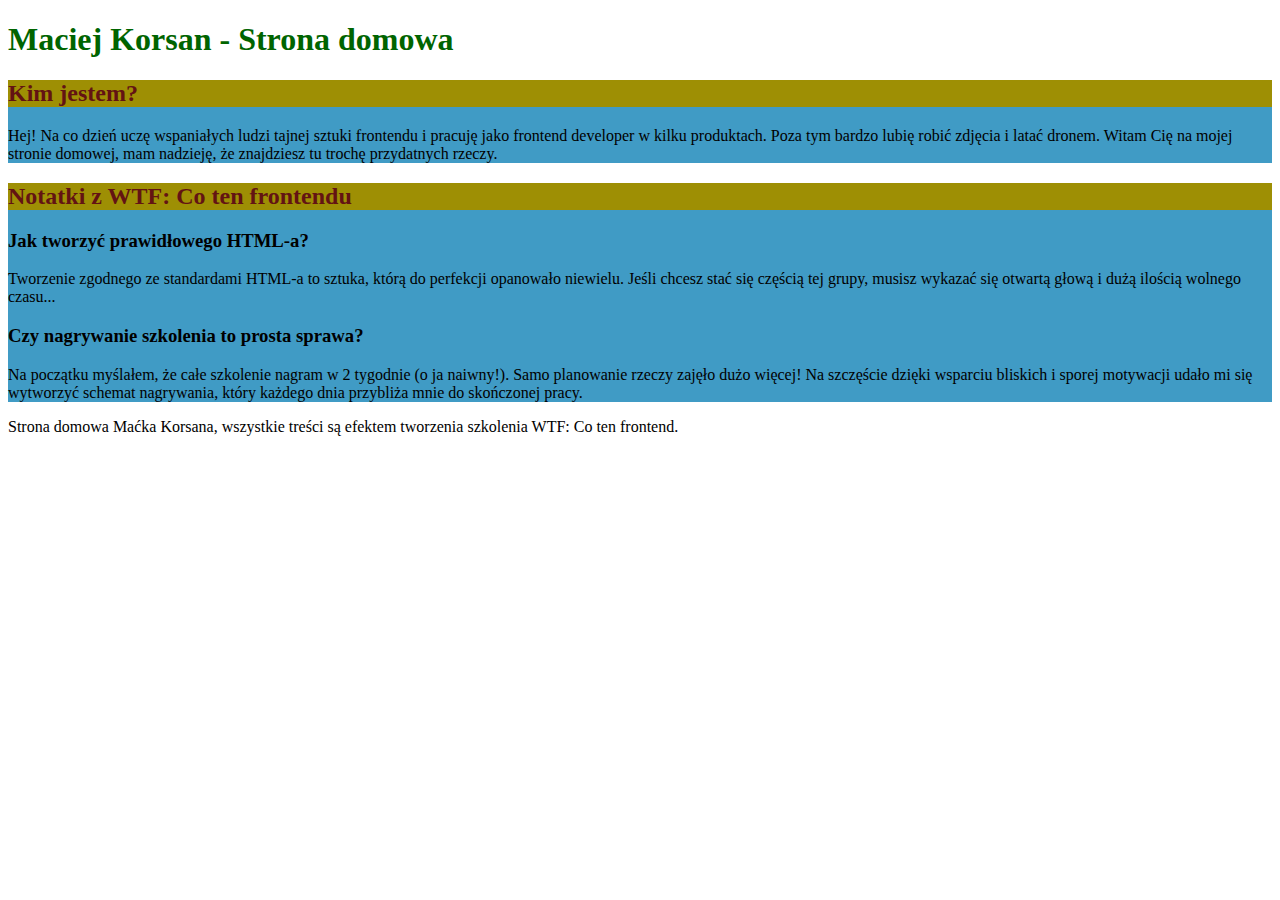
==== index.html @ 5e2ab6e1 "Initial commit" ====
<!DOCTYPE html>
<html lang="pl">

<head>
  <meta charset="UTF-8">
  <meta name="viewport" content="width=device-width, initial-scale=1.0">
  <title>Document</title>
  <link href="style.css" rel="stylesheet" type="text/css">
</head>

<body>
  <main>
    <header>
      <h1>Maciej Korsan - Strona domowa</h1>
    </header>
    <section>
      <h2>Kim jestem?</h2>
      <p>
        Hej! Na co dzień uczę wspaniałych ludzi tajnej sztuki frontendu i pracuję jako frontend developer w
        kilku produktach. Poza tym bardzo lubię robić zdjęcia i latać dronem. Witam Cię na mojej stronie
        domowej, mam nadzieję, że znajdziesz tu trochę przydatnych rzeczy.</p>
    </section>
    <section>
      <h2>Notatki z WTF: Co ten frontendu</h2>
      <article>
        <h3>Jak tworzyć prawidłowego HTML-a?</h3>
        <p>
          Tworzenie zgodnego ze standardami HTML-a to sztuka, którą do perfekcji opanowało niewielu. Jeśli
          chcesz stać się częścią tej grupy, musisz wykazać się otwartą głową i dużą ilością wolnego czasu...
        </p>
      </article>
      <article>
        <h3>Czy nagrywanie szkolenia to prosta sprawa?</h3>
        <p>
          Na początku myślałem, że całe szkolenie nagram w 2 tygodnie (o ja naiwny!). Samo planowanie rzeczy
          zajęło dużo więcej! Na szczęście dzięki wsparciu bliskich i sporej motywacji udało mi się wytworzyć
          schemat nagrywania, który każdego dnia przybliża mnie do skończonej pracy.</p>
      </article>
    </section>


    Strona domowa Maćka Korsana, wszystkie treści są efektem tworzenia szkolenia WTF: Co ten frontend.
  </main>
</body>

</html>
---- style.css ----
h1 {
    color: darkgreen;
}

h2 {
    color: #631313;
    background: #9e8f04;
}

section {
    background: #409bc5;
}
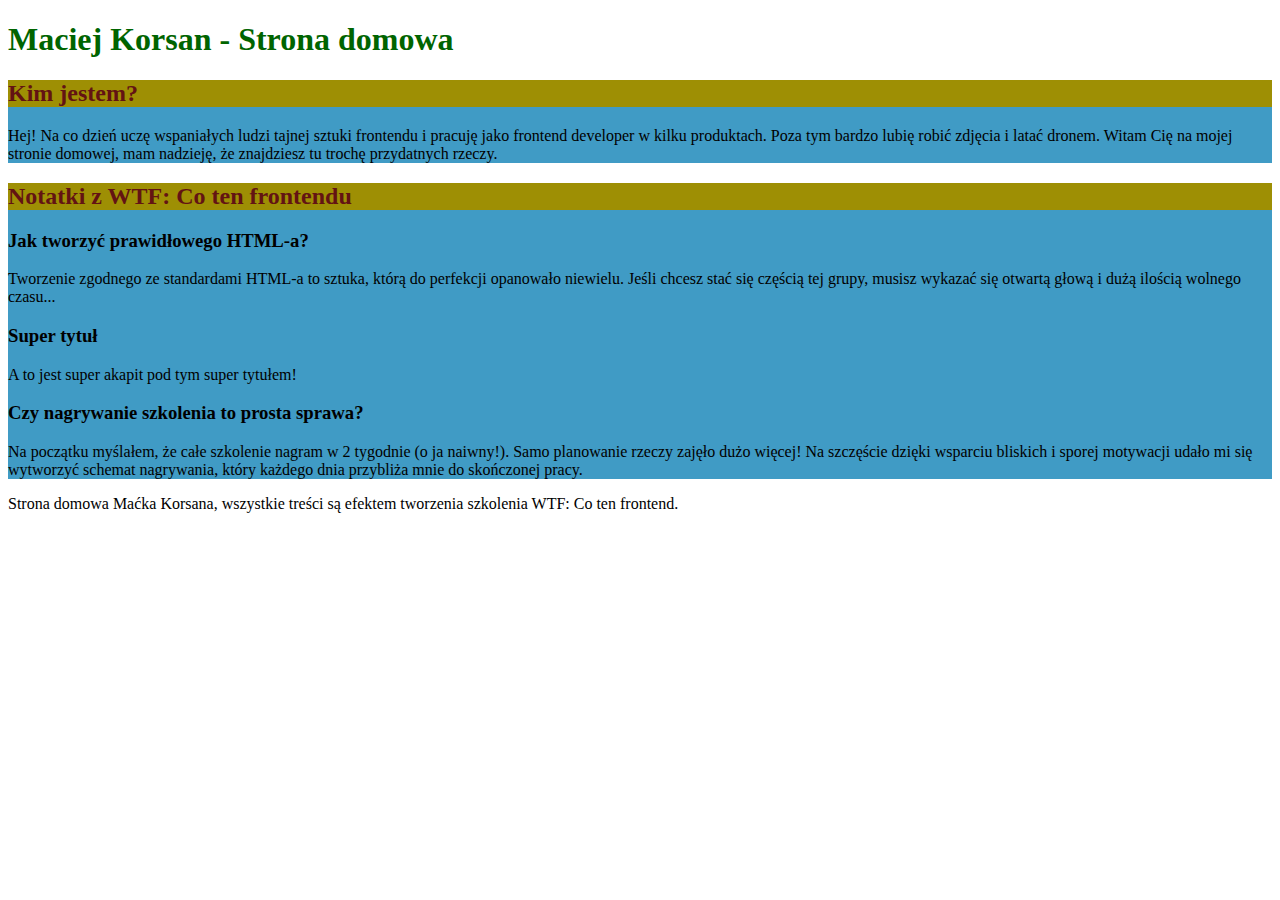
==== commit 20c40d2c: "New article" ====
--- a/index.html
+++ b/index.html
@@ -4,7 +4,7 @@
 <head>
   <meta charset="UTF-8">
   <meta name="viewport" content="width=device-width, initial-scale=1.0">
-  <title>Document</title>
+  <title>WTF: Co ten frontend</title>
   <link href="style.css" rel="stylesheet" type="text/css">
 </head>
 
@@ -30,6 +30,10 @@
         </p>
       </article>
       <article>
+        <h3>Super tytuł</h3>
+        <p>A to jest super akapit pod tym super tytułem!</p>
+      </article>
+      <article>
         <h3>Czy nagrywanie szkolenia to prosta sprawa?</h3>
         <p>
           Na początku myślałem, że całe szkolenie nagram w 2 tygodnie (o ja naiwny!). Samo planowanie rzeczy
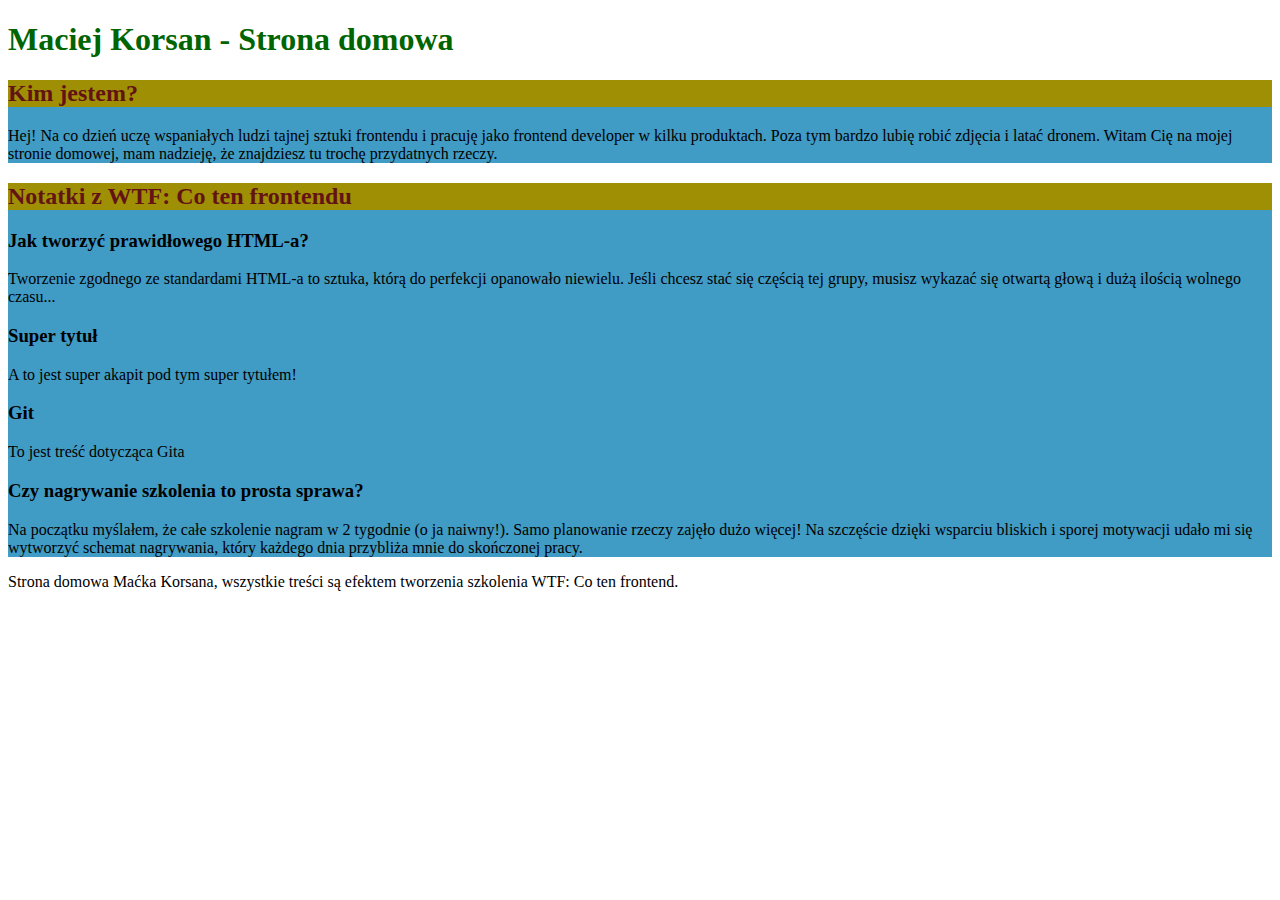
==== commit 681c2605: "Added article about Git" ====
--- a/index.html
+++ b/index.html
@@ -34,6 +34,10 @@
         <p>A to jest super akapit pod tym super tytułem!</p>
       </article>
       <article>
+        <h3>Git</h3>
+        <p>To jest treść dotycząca Gita</p>
+        </article>
+      <article>
         <h3>Czy nagrywanie szkolenia to prosta sprawa?</h3>
         <p>
           Na początku myślałem, że całe szkolenie nagram w 2 tygodnie (o ja naiwny!). Samo planowanie rzeczy
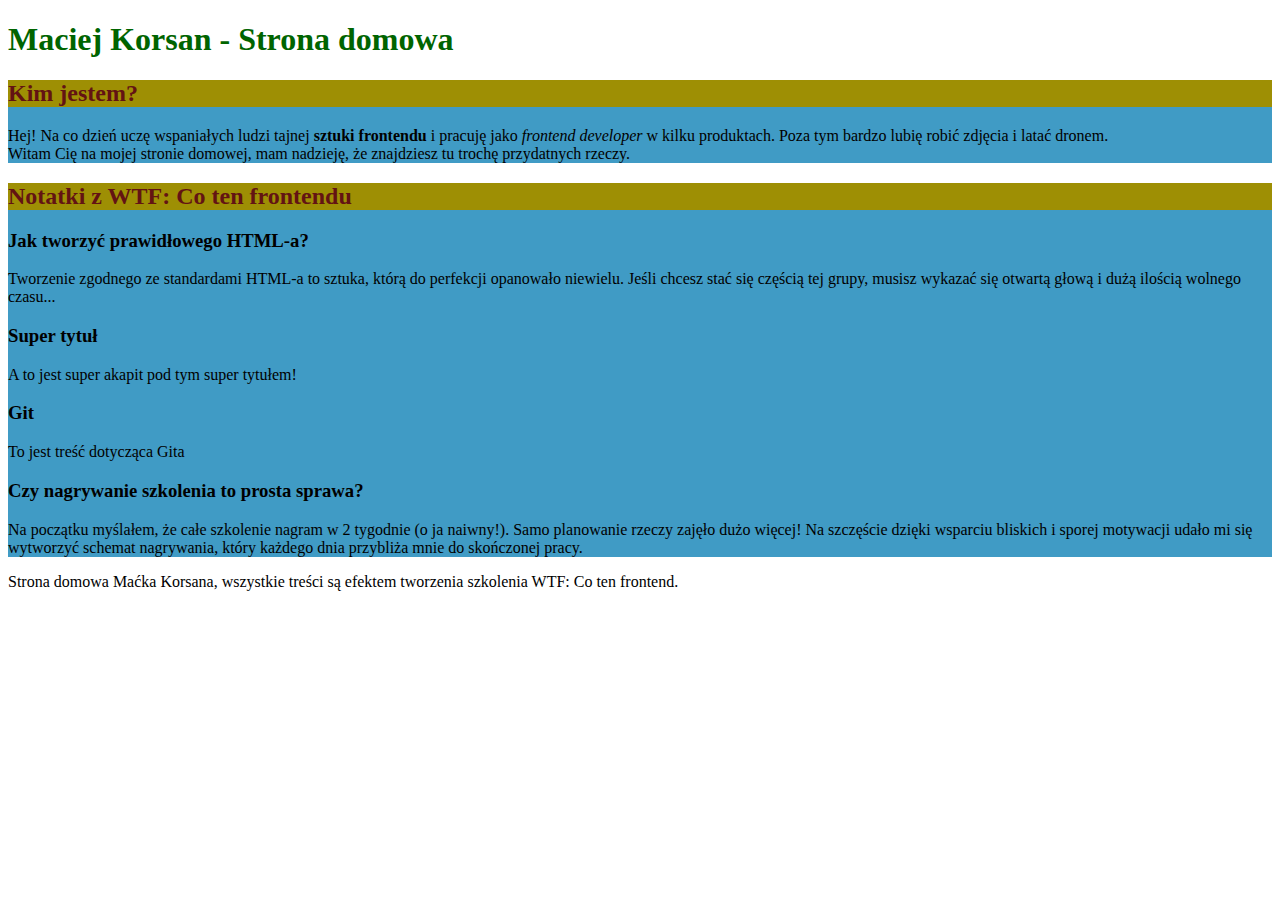
==== commit c4dbd1ca: "Added strong, em and br" ====
--- a/index.html
+++ b/index.html
@@ -16,8 +16,8 @@
     <section>
       <h2>Kim jestem?</h2>
       <p>
-        Hej! Na co dzień uczę wspaniałych ludzi tajnej sztuki frontendu i pracuję jako frontend developer w
-        kilku produktach. Poza tym bardzo lubię robić zdjęcia i latać dronem. Witam Cię na mojej stronie
+        Hej! Na co dzień uczę wspaniałych ludzi tajnej <strong>sztuki frontendu</strong> i pracuję jako <em>frontend developer</em> w
+        kilku produktach. Poza tym bardzo lubię robić zdjęcia i latać dronem. <br> Witam Cię na mojej stronie
         domowej, mam nadzieję, że znajdziesz tu trochę przydatnych rzeczy.</p>
     </section>
     <section>
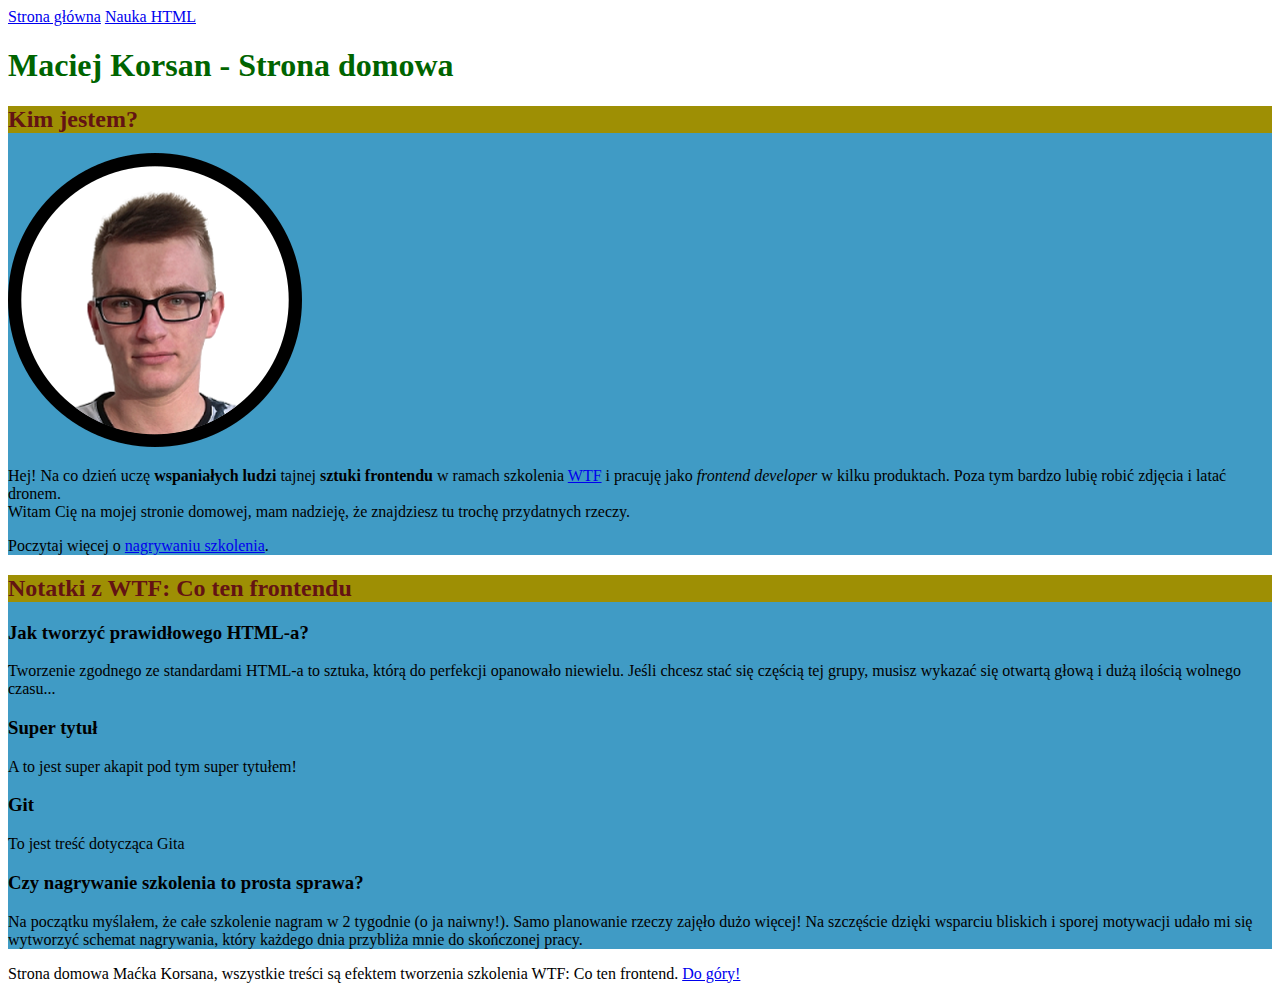
==== commit c6a94292: "Learning html tags" ====
--- a/index.html
+++ b/index.html
@@ -9,16 +9,29 @@
 </head>
 
 <body>
+  <header>
+    <nav>
+        <a href="index.html">Strona główna</a>
+        <a href="nauka-html.html">Nauka HTML</a>
+    </nav>   
+</header>
+
   <main>
-    <header>
+    <header id="top">
       <h1>Maciej Korsan - Strona domowa</h1>
     </header>
     <section>
       <h2>Kim jestem?</h2>
+      <img src="foto1.png" alt="Zdjęcie Pjotera"/>
       <p>
-        Hej! Na co dzień uczę wspaniałych ludzi tajnej <strong>sztuki frontendu</strong> i pracuję jako <em>frontend developer</em> w
+        Hej! Na co dzień uczę <strong>wspaniałych ludzi</strong> tajnej <strong>sztuki frontendu</strong> w ramach 
+        szkolenia <a href="https://cotenfrontend.pl" target="_blank">WTF</a> i pracuję jako <em>frontend developer</em> w
         kilku produktach. Poza tym bardzo lubię robić zdjęcia i latać dronem. <br> Witam Cię na mojej stronie
-        domowej, mam nadzieję, że znajdziesz tu trochę przydatnych rzeczy.</p>
+        domowej, mam nadzieję, że znajdziesz tu trochę przydatnych rzeczy.
+      </p>
+      <p>
+        Poczytaj więcej o <a href="#szkolenie">nagrywaniu szkolenia</a>.
+      </p>
     </section>
     <section>
       <h2>Notatki z WTF: Co ten frontendu</h2>
@@ -37,7 +50,7 @@
         <h3>Git</h3>
         <p>To jest treść dotycząca Gita</p>
         </article>
-      <article>
+      <article id="szkolenie">
         <h3>Czy nagrywanie szkolenia to prosta sprawa?</h3>
         <p>
           Na początku myślałem, że całe szkolenie nagram w 2 tygodnie (o ja naiwny!). Samo planowanie rzeczy
@@ -46,9 +59,12 @@
       </article>
     </section>
 
+  </main>
 
-    Strona domowa Maćka Korsana, wszystkie treści są efektem tworzenia szkolenia WTF: Co ten frontend.
-  </main>
+  <footer>
+    <p>Strona domowa Maćka Korsana, wszystkie treści są efektem tworzenia szkolenia WTF: Co ten frontend. <a href="#top">Do góry!</a></p>
+    </footer>
+
 </body>
 
 </html>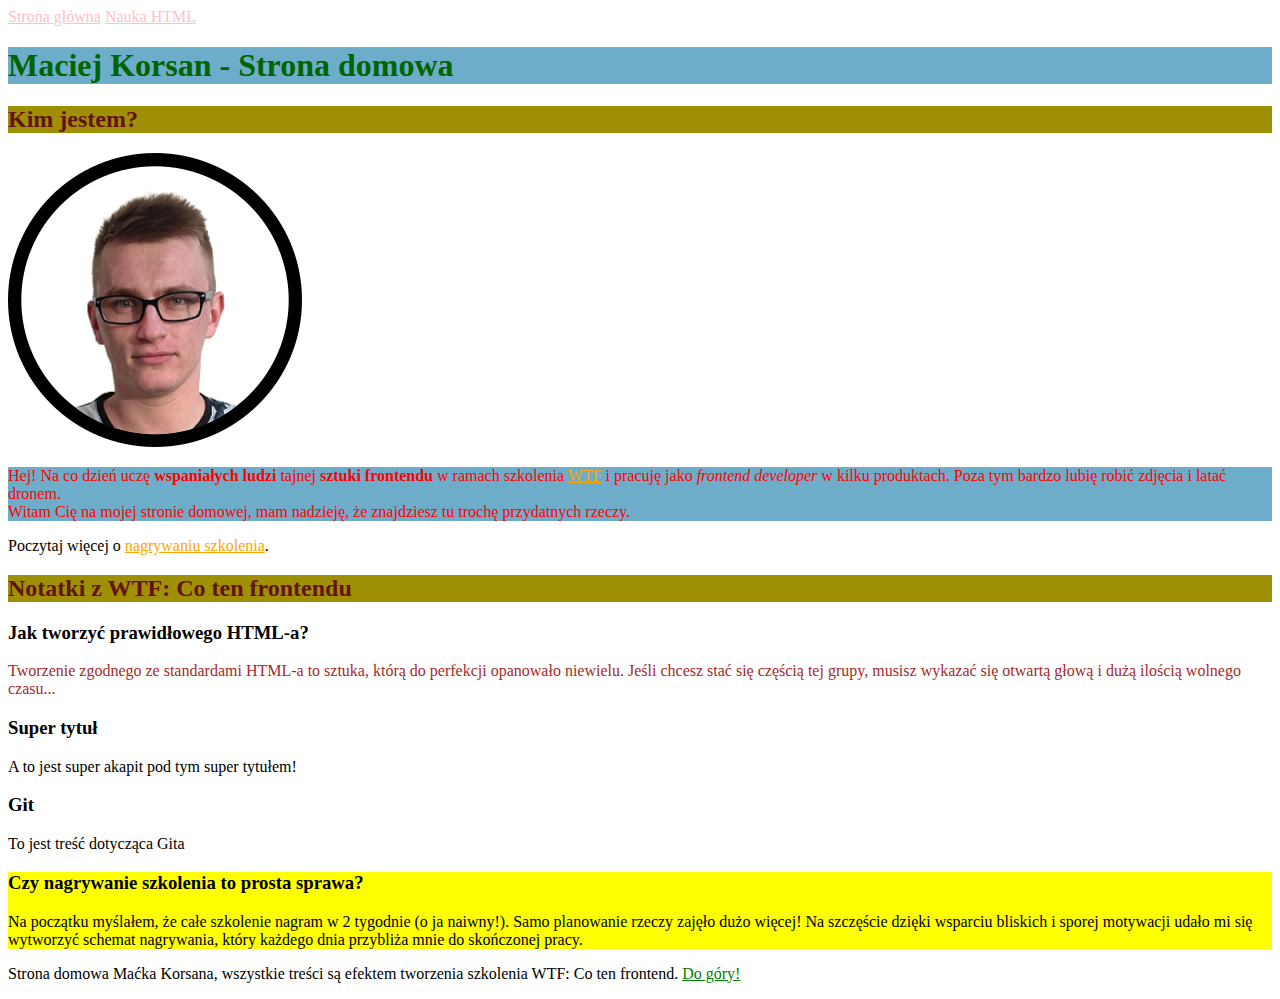
==== commit 3877a088: "Learning css" ====
--- a/index.html
+++ b/index.html
@@ -17,13 +17,13 @@
 </header>
 
   <main>
-    <header id="top">
+    <header id="top" class="czerwony">
       <h1>Maciej Korsan - Strona domowa</h1>
     </header>
     <section>
       <h2>Kim jestem?</h2>
       <img src="foto1.png" alt="Zdjęcie Pjotera"/>
-      <p>
+      <p class="czerwony">
         Hej! Na co dzień uczę <strong>wspaniałych ludzi</strong> tajnej <strong>sztuki frontendu</strong> w ramach 
         szkolenia <a href="https://cotenfrontend.pl" target="_blank">WTF</a> i pracuję jako <em>frontend developer</em> w
         kilku produktach. Poza tym bardzo lubię robić zdjęcia i latać dronem. <br> Witam Cię na mojej stronie
@@ -35,7 +35,7 @@
     </section>
     <section>
       <h2>Notatki z WTF: Co ten frontendu</h2>
-      <article>
+      <article class="my-article">
         <h3>Jak tworzyć prawidłowego HTML-a?</h3>
         <p>
           Tworzenie zgodnego ze standardami HTML-a to sztuka, którą do perfekcji opanowało niewielu. Jeśli
--- a/style.css
+++ b/style.css
@@ -7,6 +7,27 @@
     background: #9e8f04;
 }
 
-section {
-    background: #409bc5;
+.czerwony {
+    color: red;
+    background: #6eadca;
+}
+
+#szkolenie {
+    background: yellow;
+}
+
+a {
+    color: green;
+}
+
+section a {
+    color: orange;
+}
+
+nav a {
+    color: pink;
+}
+
+.my-article p {
+    color: brown;
 }